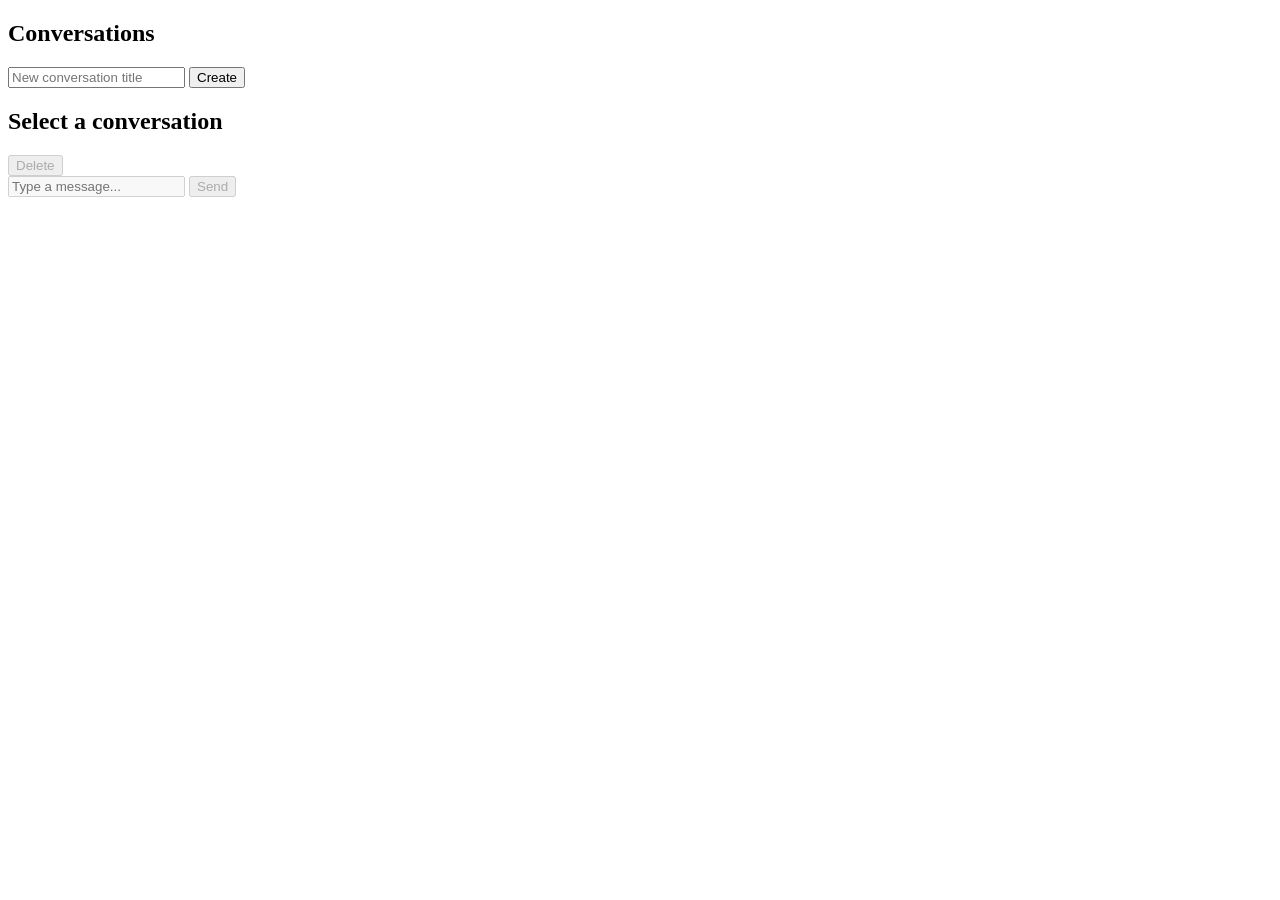
==== ai-chat-server/src/main/resources/static/index.html @ 17f58c1a "Initial commit" ====
<!doctype html>
<html lang="en">
<head>
  <meta charset="UTF-8">
  <meta name="viewport" content="width=device-width, initial-scale=1.0">
  <title>AI Chat Test UI</title>
  <link rel="stylesheet" href="/styles.css">
</head>
<body>
  <div class="layout">
    <aside class="sidebar">
      <h1>Conversations</h1>
      <form id="create-conversation-form" class="create-form">
        <input id="conversation-title" type="text" placeholder="New conversation title" required>
        <button type="submit">Create</button>
      </form>
      <ul id="conversation-list" class="conversation-list"></ul>
    </aside>

    <main class="chat-panel">
      <header class="chat-header">
        <h2 id="chat-title">Select a conversation</h2>
        <button id="delete-conversation-btn" class="danger" disabled>Delete</button>
      </header>

      <section id="messages" class="messages"></section>

      <form id="send-form" class="send-form">
        <input id="message-input" type="text" placeholder="Type a message..." required disabled>
        <button id="send-btn" type="submit" disabled>Send</button>
      </form>

      <p id="status" class="status"></p>
    </main>
  </div>

  <script src="/app.js"></script>
</body>
</html>
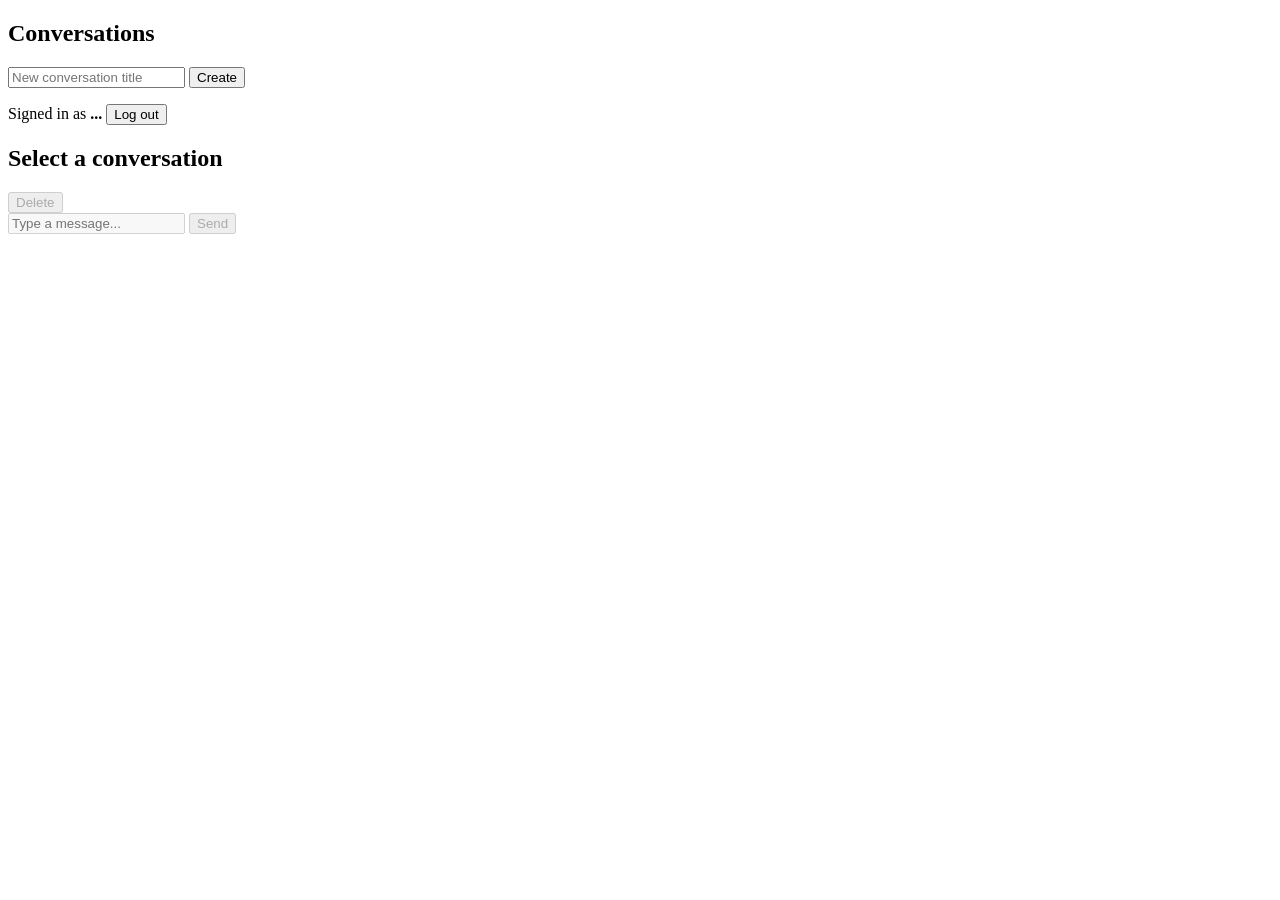
==== commit 66aa341e: "Add authentication" ====
--- a/ai-chat-server/src/main/resources/static/index.html
+++ b/ai-chat-server/src/main/resources/static/index.html
@@ -1,39 +1,44 @@
 <!doctype html>
 <html lang="en">
 <head>
-  <meta charset="UTF-8">
-  <meta name="viewport" content="width=device-width, initial-scale=1.0">
-  <title>AI Chat Test UI</title>
-  <link rel="stylesheet" href="/styles.css">
+    <meta charset="UTF-8">
+    <meta name="viewport" content="width=device-width, initial-scale=1.0">
+    <title>AI Chat Test UI</title>
+    <link rel="stylesheet" href="/styles.css">
 </head>
 <body>
-  <div class="layout">
+<div class="layout">
     <aside class="sidebar">
-      <h1>Conversations</h1>
-      <form id="create-conversation-form" class="create-form">
-        <input id="conversation-title" type="text" placeholder="New conversation title" required>
-        <button type="submit">Create</button>
-      </form>
-      <ul id="conversation-list" class="conversation-list"></ul>
+        <h1>Conversations</h1>
+        <form id="create-conversation-form" class="create-form">
+            <input id="conversation-title" type="text" placeholder="New conversation title" required>
+            <button type="submit">Create</button>
+        </form>
+        <ul id="conversation-list" class="conversation-list"></ul>
+
+        <div class="user-box">
+            <span class="user-name">Signed in as <strong id="current-username">...</strong></span>
+            <button id="logout-btn" type="button" class="secondary">Log out</button>
+        </div>
     </aside>
 
     <main class="chat-panel">
-      <header class="chat-header">
-        <h2 id="chat-title">Select a conversation</h2>
-        <button id="delete-conversation-btn" class="danger" disabled>Delete</button>
-      </header>
+        <header class="chat-header">
+            <h2 id="chat-title">Select a conversation</h2>
+            <button id="delete-conversation-btn" class="danger" disabled>Delete</button>
+        </header>
 
-      <section id="messages" class="messages"></section>
+        <section id="messages" class="messages"></section>
 
-      <form id="send-form" class="send-form">
-        <input id="message-input" type="text" placeholder="Type a message..." required disabled>
-        <button id="send-btn" type="submit" disabled>Send</button>
-      </form>
+        <form id="send-form" class="send-form">
+            <input id="message-input" type="text" placeholder="Type a message..." required disabled>
+            <button id="send-btn" type="submit" disabled>Send</button>
+        </form>
 
-      <p id="status" class="status"></p>
+        <p id="status" class="status"></p>
     </main>
-  </div>
+</div>
 
-  <script src="/app.js"></script>
+<script src="/app.js"></script>
 </body>
-</html>
+</html>
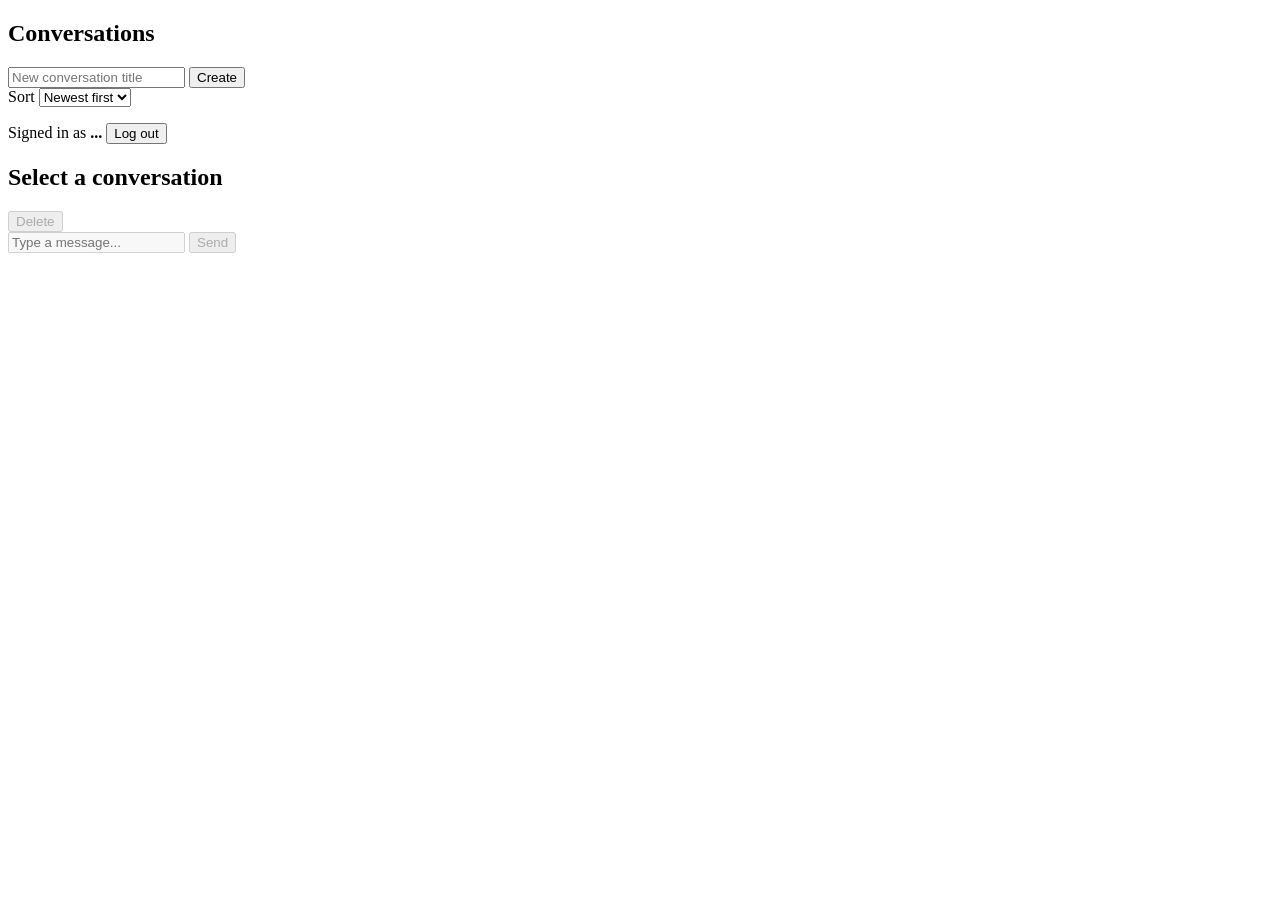
==== commit 1208cd46: "Add ability to sort convos old->new and new->old" ====
--- a/ai-chat-server/src/main/resources/static/index.html
+++ b/ai-chat-server/src/main/resources/static/index.html
@@ -14,6 +14,13 @@
             <input id="conversation-title" type="text" placeholder="New conversation title" required>
             <button type="submit">Create</button>
         </form>
+        <label class="sort-control" for="conversation-sort">
+            Sort
+            <select id="conversation-sort">
+                <option value="desc">Newest first</option>
+                <option value="asc">Oldest first</option>
+            </select>
+        </label>
         <ul id="conversation-list" class="conversation-list"></ul>
 
         <div class="user-box">
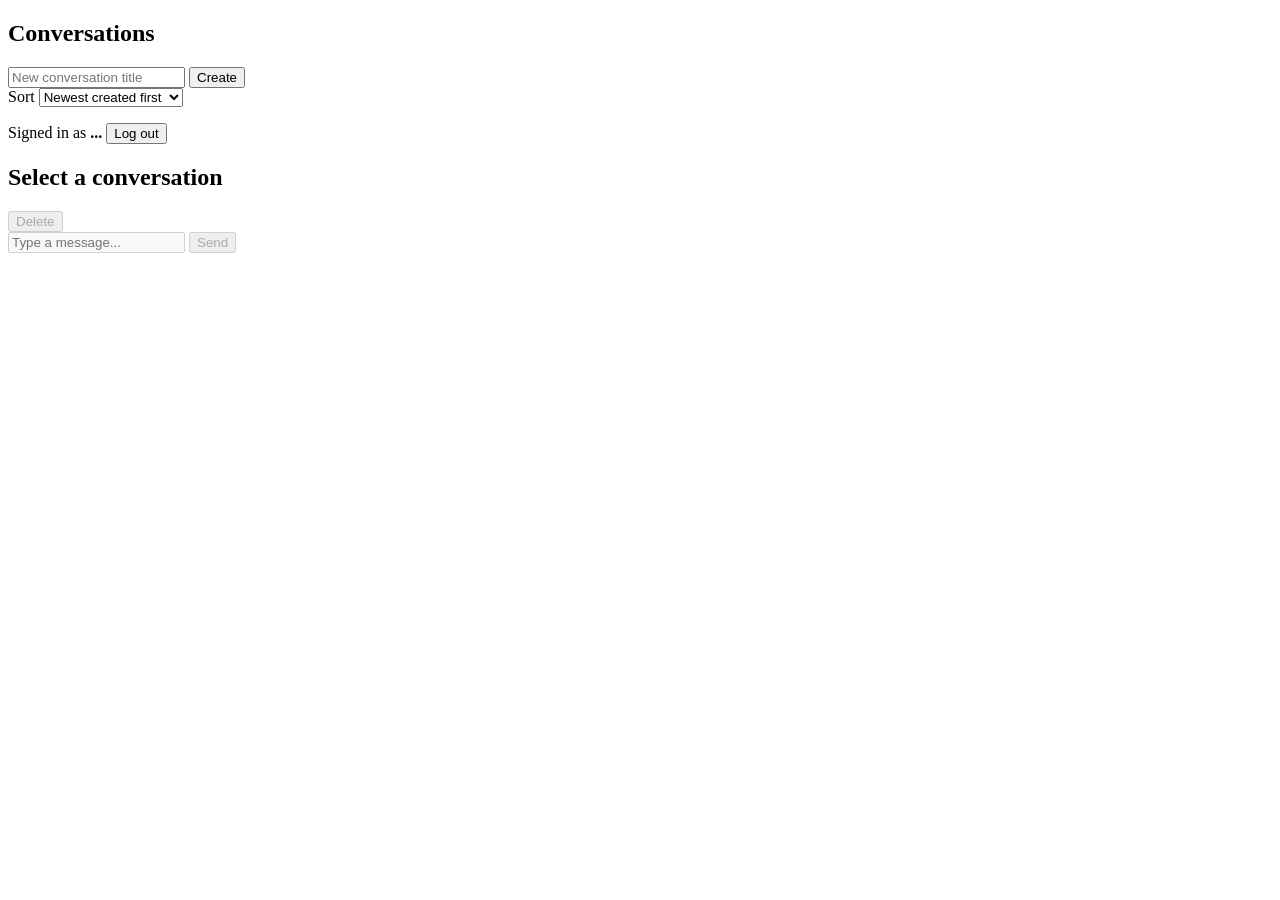
==== commit e4f774e4: "Add sorting of convos by the latest updated at top or at the bottom" ====
--- a/ai-chat-server/src/main/resources/static/index.html
+++ b/ai-chat-server/src/main/resources/static/index.html
@@ -17,8 +17,10 @@
         <label class="sort-control" for="conversation-sort">
             Sort
             <select id="conversation-sort">
-                <option value="desc">Newest first</option>
-                <option value="asc">Oldest first</option>
+                <option value="descCreatedAt">Newest created first</option>
+                <option value="ascCreatedAt">Oldest created first</option>
+                <option value="descLastUpdatedAt">Newest updated first</option>
+                <option value="ascLastUpdatedAt">Oldest updated first</option>
             </select>
         </label>
         <ul id="conversation-list" class="conversation-list"></ul>
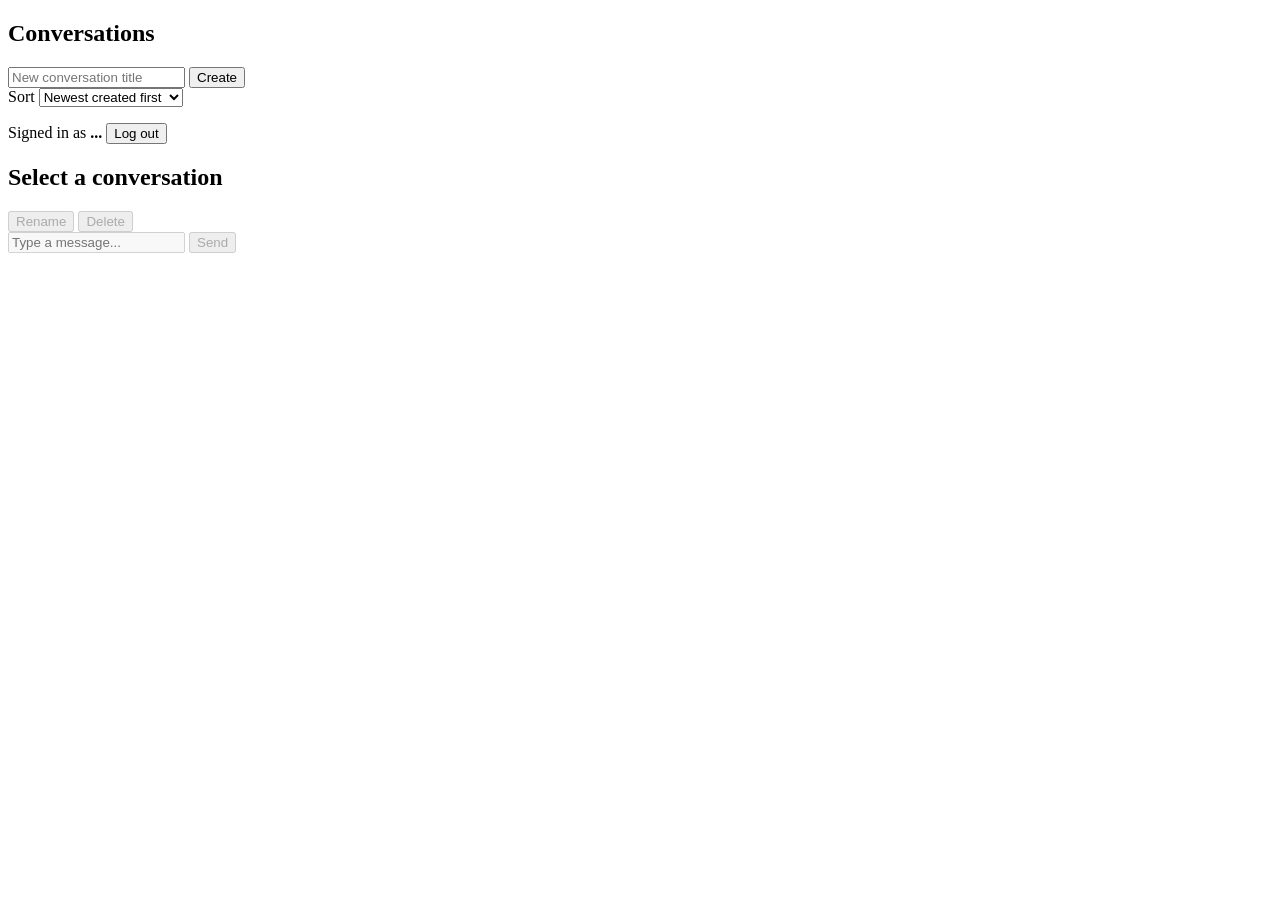
==== commit e0a0858b: "Add renaming of converstaions Modify docker compose to run UT" ====
--- a/ai-chat-server/src/main/resources/static/index.html
+++ b/ai-chat-server/src/main/resources/static/index.html
@@ -34,7 +34,10 @@
     <main class="chat-panel">
         <header class="chat-header">
             <h2 id="chat-title">Select a conversation</h2>
-            <button id="delete-conversation-btn" class="danger" disabled>Delete</button>
+            <div class="chat-actions">
+                <button id="rename-conversation-btn" class="secondary" disabled>Rename</button>
+                <button id="delete-conversation-btn" class="danger" disabled>Delete</button>
+            </div>
         </header>
 
         <section id="messages" class="messages"></section>
